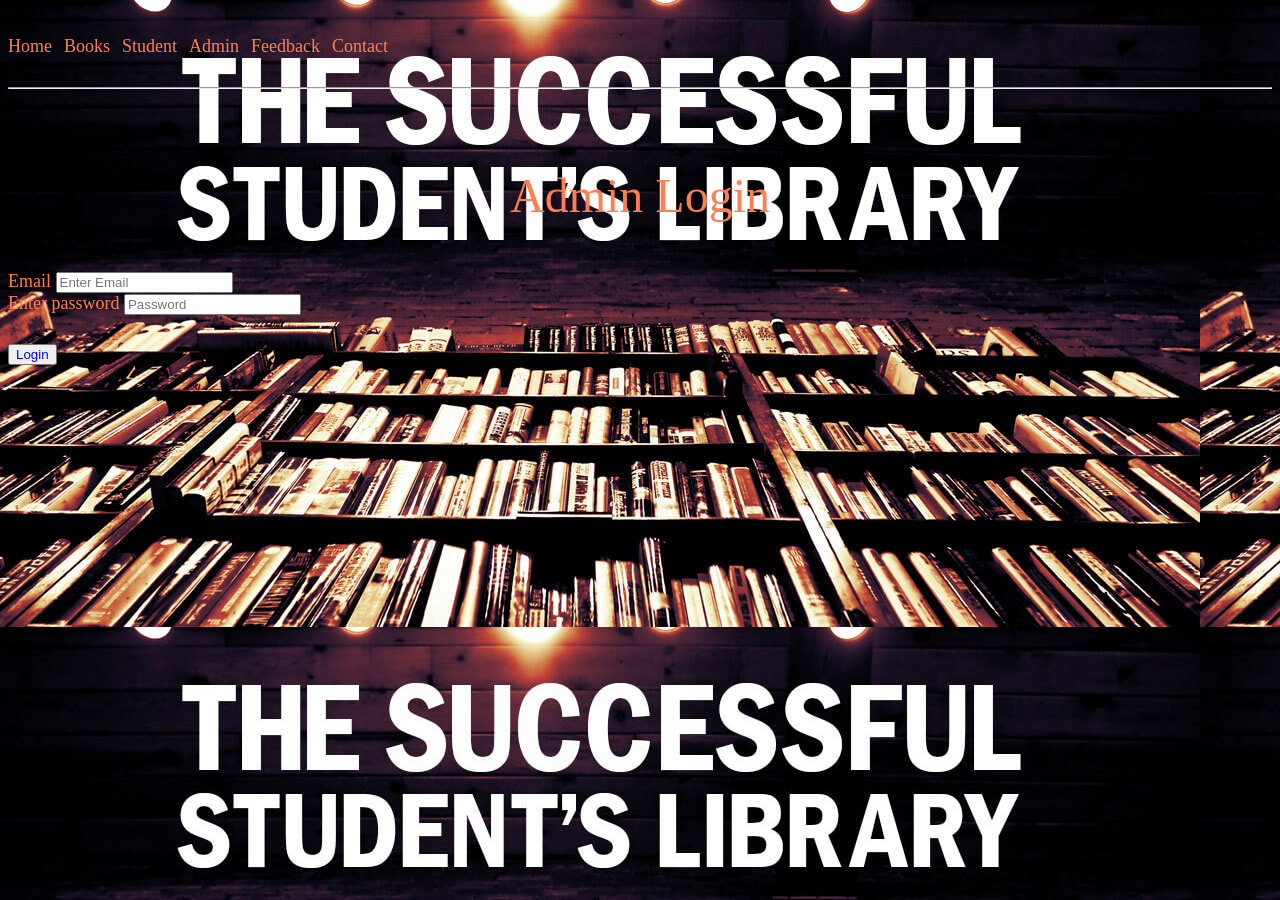
==== admin.html @ 683f0b4d "Initial commit" ====
<!DOCTYPE html>
<html>
	<head>
		<title>Admin Page</title>
		<link rel="stylesheet" type="text/css" href="admin.css">
	</head>
	<body>
		<div class="ad-1">
		<a href="home.html" style="text-decoration: none">Home</a>
		<a href="books.html" style="text-decoration: none">Books</a>
		<a href="student.html" style="text-decoration: none">Student</a>
		<a href="admin.html" style="text-decoration: none">Admin</a>
		<a href="feedback.html" style="text-decoration: none">Feedback</a>	
		<a href="contact.html" style="text-decoration: none">Contact</a><hr><br> </div>
		<center>Admin Login</center>
		<p>
			<div class="ad-2">
		<label>Email</label>
		<input type="Email" name="Email"
		placeholder="Enter Email">
	</div>

	<div class="ad-3">
		<label>Enter password</label>
			<input type="password" name="Password"
			placeholder=Password>
		</div>
		<div class="ad-4">
		<button><a href="Login.html" style="text-decoration: none">Login</a></button></div>
---- admin.css ----
body{
	font-size:48px;
	background-image: url(share.jpg);
	color:coral;
}
.ad-1 a{
	font-size:18px;
	color:coral;
}
.ad-2{
	font-size: 18px;
}
.ad-3{
	font-size:18px;
}
.ad-4{
	color:coral;
}
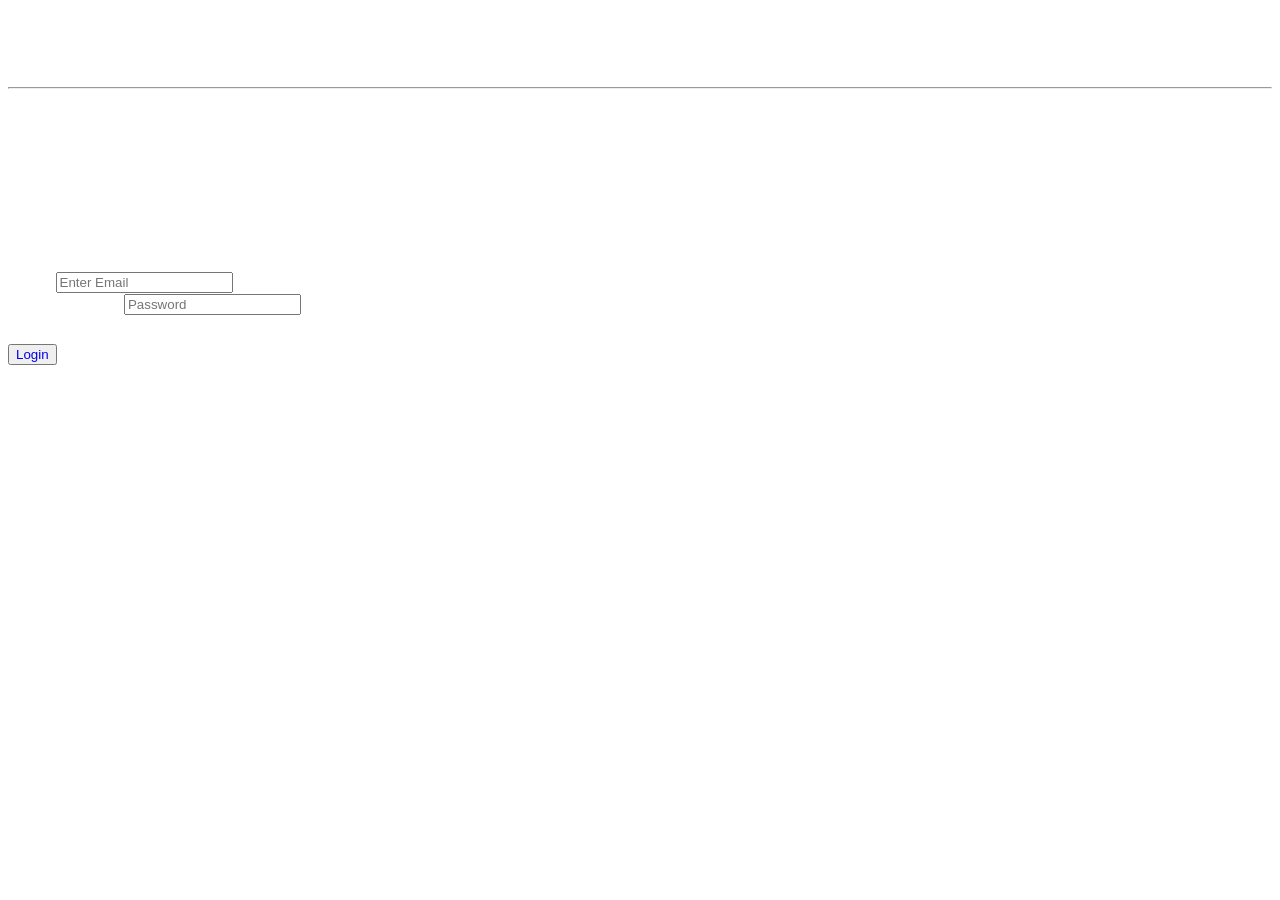
==== commit 6c7c119c: "first commit" ====
--- a/admin.html
+++ b/admin.html
@@ -26,4 +26,4 @@
 			placeholder=Password>
 		</div>
 		<div class="ad-4">
-		<button><a href="Login.html" style="text-decoration: none">Login</a></button></div>+		<button><a href="login.html" style="text-decoration: none">Login</a></button></div>
--- a/admin.css
+++ b/admin.css
@@ -1,11 +1,11 @@
 body{
 	font-size:48px;
-	background-image: url(share.jpg);
-	color:coral;
+	background-image:url('../../Documents/Web_Page/images/FV.jpg');
+	color:white;
 }
 .ad-1 a{
 	font-size:18px;
-	color:coral;
+	color:white;
 }
 .ad-2{
 	font-size: 18px;
@@ -14,5 +14,5 @@
 	font-size:18px;
 }
 .ad-4{
-	color:coral;
+	color:whitesmoke;
 }
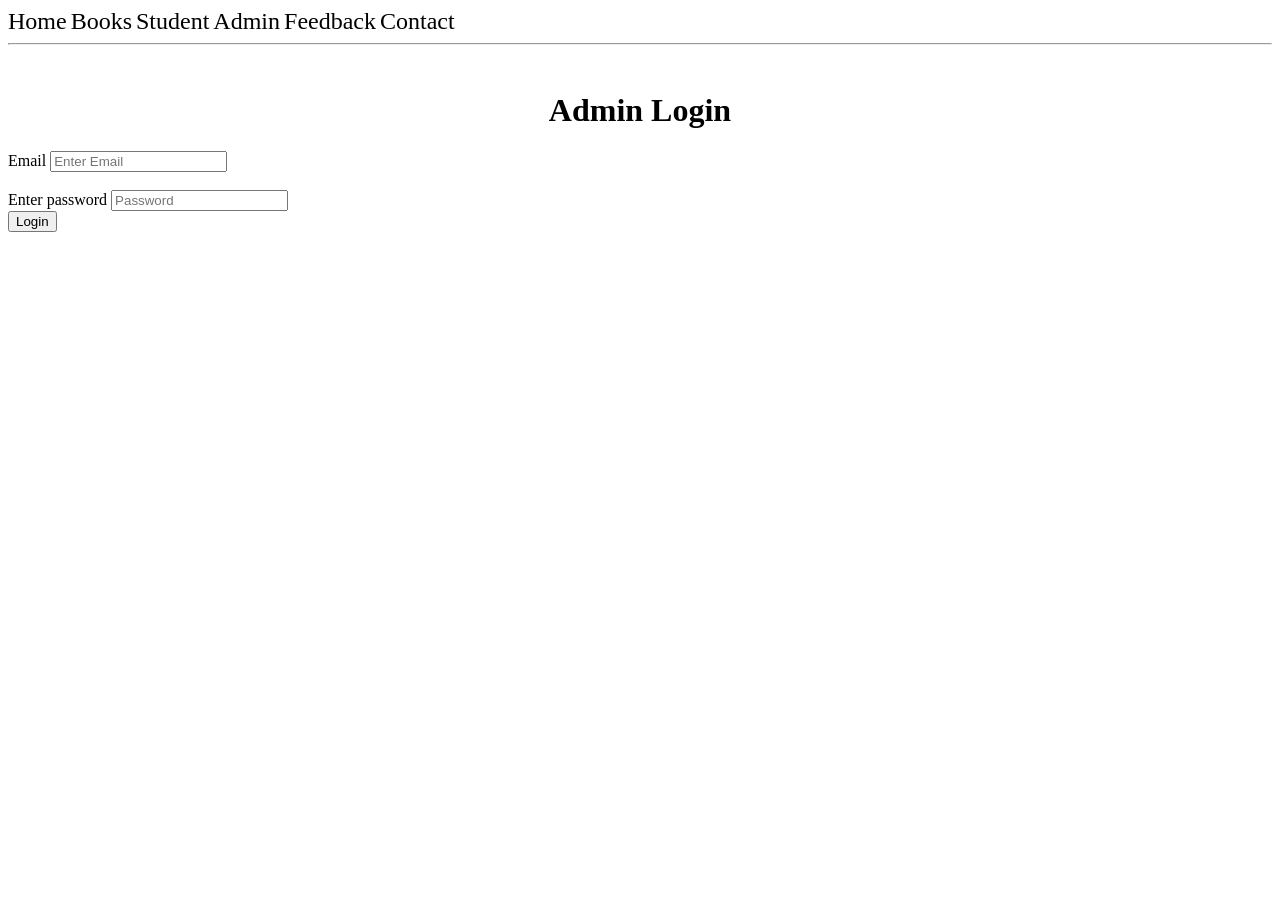
==== commit 7cd21d3e: "first" ====
--- a/admin.html
+++ b/admin.html
@@ -1,29 +1,36 @@
-<!DOCTYPE html>
-<html>
-	<head>
-		<title>Admin Page</title>
-		<link rel="stylesheet" type="text/css" href="admin.css">
-	</head>
-	<body>
-		<div class="ad-1">
-		<a href="home.html" style="text-decoration: none">Home</a>
-		<a href="books.html" style="text-decoration: none">Books</a>
-		<a href="student.html" style="text-decoration: none">Student</a>
-		<a href="admin.html" style="text-decoration: none">Admin</a>
-		<a href="feedback.html" style="text-decoration: none">Feedback</a>	
-		<a href="contact.html" style="text-decoration: none">Contact</a><hr><br> </div>
-		<center>Admin Login</center>
-		<p>
-			<div class="ad-2">
-		<label>Email</label>
-		<input type="Email" name="Email"
-		placeholder="Enter Email">
-	</div>
+<!DOCTYPE html> 
+<html> 
+<head> 
+<title>Admin Page</title> 
+<link rel="stylesheet" type="text/css" href="admin.css"> 
 
-	<div class="ad-3">
-		<label>Enter password</label>
-			<input type="password" name="Password"
-			placeholder=Password>
-		</div>
-		<div class="ad-4">
-		<button><a href="login.html" style="text-decoration: none">Login</a></button></div>+</head> 
+<body> 
+<div class="ad-1"> 
+<a href="home.html" style="text-decoration: none">Home</a> 
+
+<a href="books.html" style="text-decoration: none">Books</a> 
+
+<a href="student.html" style="text-decoration: none">Student</a> 
+
+<a href="admin.html" style="text-decoration: none">Admin</a> 
+
+<a href="feedback.html" style="text-decoration: none">Feedback</a> 
+
+<a href="contact.html" style="text-decoration: none">Contact</a><hr><br> </div> 
+
+<h1><center>Admin Login</center></h1>
+<p> 
+<div class="ad-2"> 
+<label>Email</label> 
+<input type="Email" name="Email" 
+placeholder="Enter Email"> 
+</div><br>
+<div class="ad-3"> 
+<label>Enter password</label> 
+<input type="password" name="Password" 
+placeholder=Password> 
+</div> 
+<div class="ad-4"> 
+<button><a href="Login.html" style="text-decoration: none">Login</a></button></div>
+
--- a/admin.css
+++ b/admin.css
@@ -1,18 +1,19 @@
 body{
-	font-size:48px;
-	background-image:url('../../Documents/Web_Page/images/FV.jpg');
-	color:white;
+	background-image: url('../Web_Page/images/books-formula-charts-school-wallpaper-preview.jpg');
+	background-repeat: no-repeat;
+	background-size:cover;
+	color:black;
 }
 .ad-1 a{
-	font-size:18px;
-	color:white;
+    color:black;
+	font-size: x-large;
 }
 .ad-2{
-	font-size: 18px;
+	color:black;
 }
 .ad-3{
-	font-size:18px;
+	color:black;
 }
-.ad-4{
-	color:whitesmoke;
-}+.ad-4 a{
+	color:black;
+}
